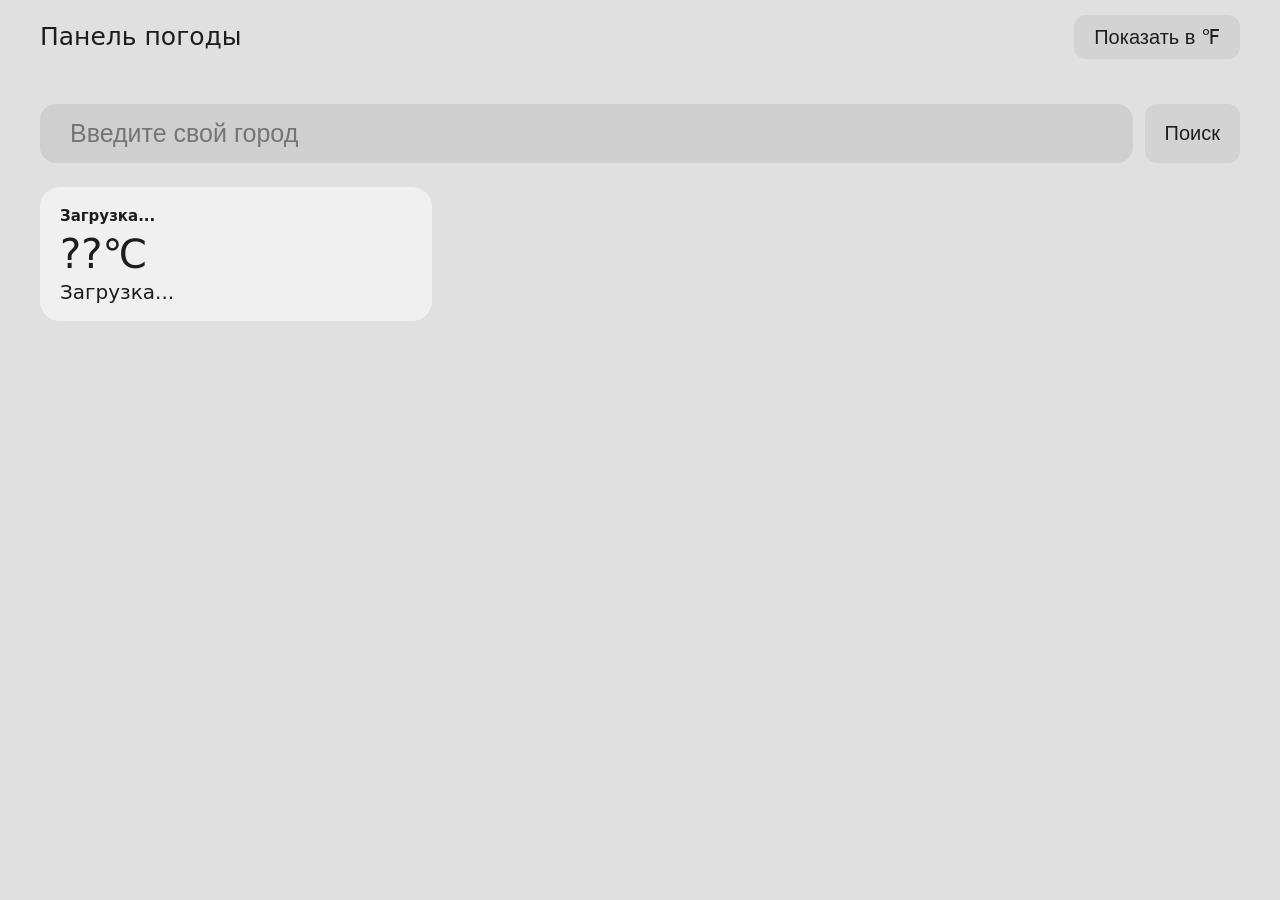
==== index.html @ 56e81ed7 "Доделал js файл для главной страницы" ====
<!doctype html>
<html lang="ru">
    <head>
        <meta charset="UTF-8" />
        <meta name="viewport" content="width=device-width, initial-scale=1.0" />
        <link href="css/style.css" rel="stylesheet" />
        <title>Панель погоды</title>
    </head>
    <body>
        <header>
            <div class="header__container">
                <h1 class="site-name">Панель погоды</h1>
                <button type="button" class="toggle-unit-btn">
                    Показать в ℉
                </button>
            </div>
        </header>
        <main>
            <div class="container">
                <form class="form">
                    <input
                        type="search"
                        name="city"
                        id="city-input"
                        placeholder="Введите свой город"
                        aria-label="Введите город для поиска погоды"
                    />
                    <button type="submit">Поиск</button>
                </form>
                <div class="weather-card-grid">
                    <a href="weather.html" class="weather-card__link">
                        <article class="weather-card">
                            <h2 class="weather-card__title">Загрузка...</h2>
                            <p class="weather-card__temper">??℃</p>
                            <p class="no-select">Загрузка...</p>
                        </article>
                    </a>
                </div>
            </div>
        </main>
         <script src="js/script.js"></script>
    </body>
</html>
---- css/style.css ----
/* sass --watch style.scss style.css */
.form {
  display: flex;
  gap: 12px;
  flex-grow: 1;
}

form input {
  flex-grow: 1;
}

.weather-card-grid {
  display: grid;
  grid-template-columns: repeat(3, 1fr);
  gap: 12px;
}

.weather-card {
  padding: 0.75rem 1rem;
  background-color: var(--surface-0);
  border-radius: 1rem;
  transition: all 0.1s ease-out;
  transform: scale(1);
}
.weather-card:hover {
  background-color: color-mix(in srgb, var(--surface-0), black 10%);
}
.weather-card:active {
  transform: scale(0.95);
}
.weather-card__title {
  font-size: 0.75rem;
  font-weight: 600;
  margin: 0;
  user-select: none;
  -webkit-user-select: none;
}
.weather-card__temper {
  font-size: 2rem;
  line-height: 120%;
  font-weight: 400;
  user-select: none;
  -webkit-user-select: none;
}
.weather-card__link {
  text-decoration: none;
  color: inherit;
}

main.weather {
  background-color: var(--surface-0);
}

ul {
  margin: 0;
  padding: 0;
  list-style: none;
}

.button-group {
  display: flex;
  gap: 8px;
  flex-wrap: wrap;
  flex-grow: 1;
}

.main-info {
  display: flex;
  flex-direction: column;
}

.weather__city {
  flex-grow: 1;
  margin: 0;
  font-size: 1.5rem;
  font-weight: 500;
  line-height: 140%;
}
.weather__temper {
  margin: 0;
  line-height: 100%;
  font-size: 6.5rem;
  font-weight: 300;
}
.weather__wthr {
  margin: 0;
  font-size: 2rem;
  font-weight: 500;
  line-height: 140%;
}

.temper-group {
  display: flex;
  flex-wrap: wrap;
  column-gap: 32px;
  align-items: baseline;
}

.card {
  padding: 0.75rem 1.25rem;
  background-color: var(--surface-1);
  border-radius: 24px;
}
.card__label {
  color: var(--subtext);
  margin-top: 0;
  margin-bottom: 8px;
  font-weight: 500;
  font-size: 1rem;
}
.card__context {
  font-size: 1.25rem;
}
.card-grid {
  display: grid;
  grid-template-columns: repeat(3, 1fr);
  gap: 16px;
}

.six-days-grid {
  display: grid;
  grid-template-columns: repeat(3, 1fr);
  column-gap: 12px;
  row-gap: 8px;
}
.six-days__date {
  color: var(--subtext);
}
.six-days {
  font-size: 1.25rem;
  display: flex;
  flex-wrap: wrap;
  column-gap: 12px;
  line-height: 140%;
}

:root {
  --surface-0: #f0f0f0;
  --surface-1: #e0e0e0;
  --text: #1d1d1d;
  --subtext: #1d1d1d9a;
  --text-good: #4ab20e;
  --text-warning: #b27718;
  --text-bad: #d65733;
  --btn-bg: #d3d3d3;
  --input-bg: #cfcfcf;
}

html {
  font-family: "Inter", system-ui, -apple-system, BlinkMacSystemFont, "Segoe UI", Roboto, Oxygen, Ubuntu, Cantarell, "Open Sans", "Helvetica Neue", sans-serif;
  font-size: 1.25rem;
  line-height: 140%;
  font-weight: 500;
  color: var(--text);
  background-color: var(--surface-1);
}

body {
  height: 100dvh;
  display: flex;
  flex-direction: column;
  overflow: hidden;
}

header {
  background-color: var(--surface-1);
}

main {
  flex-grow: 1;
  overflow-y: auto;
}

body,
p,
h1 {
  margin: 0;
}

.no-select, .site-name, button {
  user-select: none;
  -webkit-user-select: none;
}

button {
  padding-block: 0.5rem;
  padding-inline: 1rem;
  font-size: 1rem;
  border: 0;
  border-radius: 12px;
  background-color: var(--btn-bg);
  transition: background-color 0.1s ease-out;
  color: var(--text);
}
button:hover {
  background-color: color-mix(in srgb, var(--btn-bg), black 5%);
}
button:active {
  background-color: color-mix(in srgb, var(--btn-bg), black 10%);
}

input {
  padding: 0.75rem 1.5rem;
  background-color: var(--input-bg);
  border: 0;
  border-radius: 16px;
  font-size: 1.25rem;
  color: var(--text);
}

.site-name {
  font-size: 1.25rem;
  font-weight: 500;
  width: fit-content;
}

.header__container {
  padding: 0.75rem 1.25rem;
  margin: auto;
  max-width: 1200px;
  display: flex;
  align-items: center;
  justify-content: space-between;
}

.container {
  padding: 1.5rem 1.25rem;
  margin: auto;
  max-width: 1200px;
  display: flex;
  gap: 24px;
  flex-direction: column;
}

/*# sourceMappingURL=style.css.map */
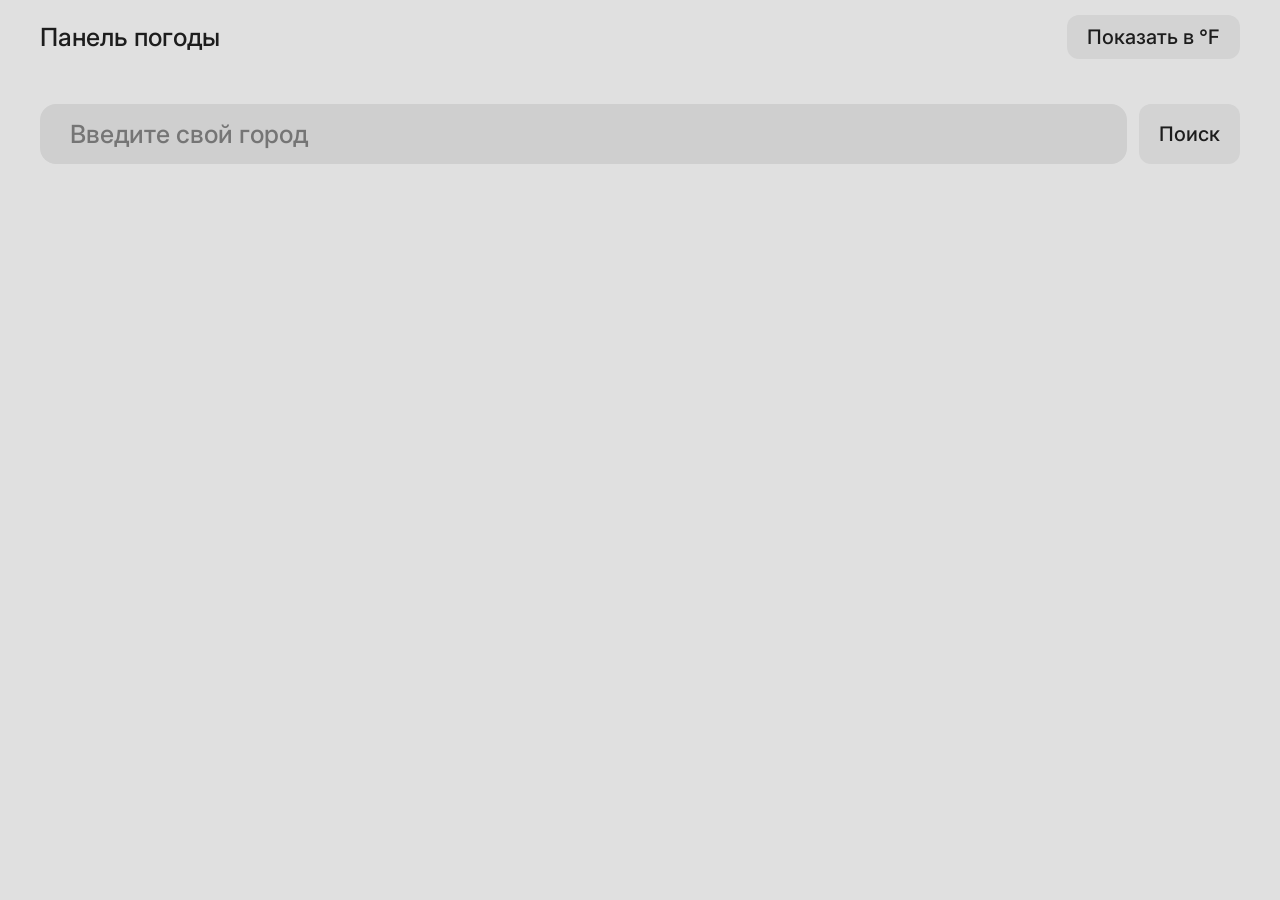
==== commit 950b18fb: "interface is adaptive now (closes #7)" ====
--- a/index.html
+++ b/index.html
@@ -25,16 +25,16 @@
                         placeholder="Введите свой город"
                         aria-label="Введите город для поиска погоды"
                     />
-                    <button type="submit">Поиск</button>
+                    <button type="submit" id="submit">Поиск</button>
                 </form>
                 <div class="weather-card-grid">
-                    <a href="weather.html" class="weather-card__link">
+                    <!--<a href="weather.html" class="weather-card__link">
                         <article class="weather-card">
                             <h2 class="weather-card__title">Загрузка...</h2>
                             <p class="weather-card__temper">??℃</p>
                             <p class="no-select">Загрузка...</p>
                         </article>
-                    </a>
+                    </a>-->
                 </div>
             </div>
         </main>
--- a/css/style.css
+++ b/css/style.css
@@ -1,4 +1,5 @@
 /* sass --watch style.scss style.css */
+@import url("https://fonts.googleapis.com/css2?family=Inter:wght@300..600&subsets=latin,latin-ext,cyrillic&display=swap");
 .form {
   display: flex;
   gap: 12px;
@@ -7,12 +8,6 @@
 
 form input {
   flex-grow: 1;
-}
-
-.weather-card-grid {
-  display: grid;
-  grid-template-columns: repeat(3, 1fr);
-  gap: 12px;
 }
 
 .weather-card {
@@ -45,6 +40,12 @@
 .weather-card__link {
   text-decoration: none;
   color: inherit;
+  -webkit-tap-highlight-color: transparent;
+}
+.weather-card-grid {
+  display: grid;
+  grid-template-columns: repeat(3, 1fr);
+  gap: 12px;
 }
 
 main.weather {
@@ -134,6 +135,34 @@
   line-height: 140%;
 }
 
+@media screen and (min-width: 720px) and (max-width: 1039px) {
+  .weather-card-grid {
+    grid-template-columns: repeat(2, 1fr);
+  }
+  .card-grid {
+    grid-template-columns: repeat(2, 1fr);
+  }
+  .six-days-grid {
+    grid-template-columns: repeat(2, 1fr);
+  }
+}
+@media screen and (max-width: 719px) {
+  html {
+    font-size: 1rem !important;
+  }
+  .weather-card-grid {
+    grid-template-columns: 1fr;
+  }
+  .card-grid {
+    grid-template-columns: 1fr;
+  }
+  .six-days-grid {
+    grid-template-columns: 1fr;
+  }
+  button#submit {
+    display: none;
+  }
+}
 :root {
   --surface-0: #f0f0f0;
   --surface-1: #e0e0e0;
@@ -186,6 +215,8 @@
   padding-block: 0.5rem;
   padding-inline: 1rem;
   font-size: 1rem;
+  font-family: inherit;
+  font-weight: inherit;
   border: 0;
   border-radius: 12px;
   background-color: var(--btn-bg);
@@ -205,7 +236,10 @@
   border: 0;
   border-radius: 16px;
   font-size: 1.25rem;
+  font-family: inherit;
+  font-weight: inherit;
   color: var(--text);
+  min-width: 0;
 }
 
 .site-name {
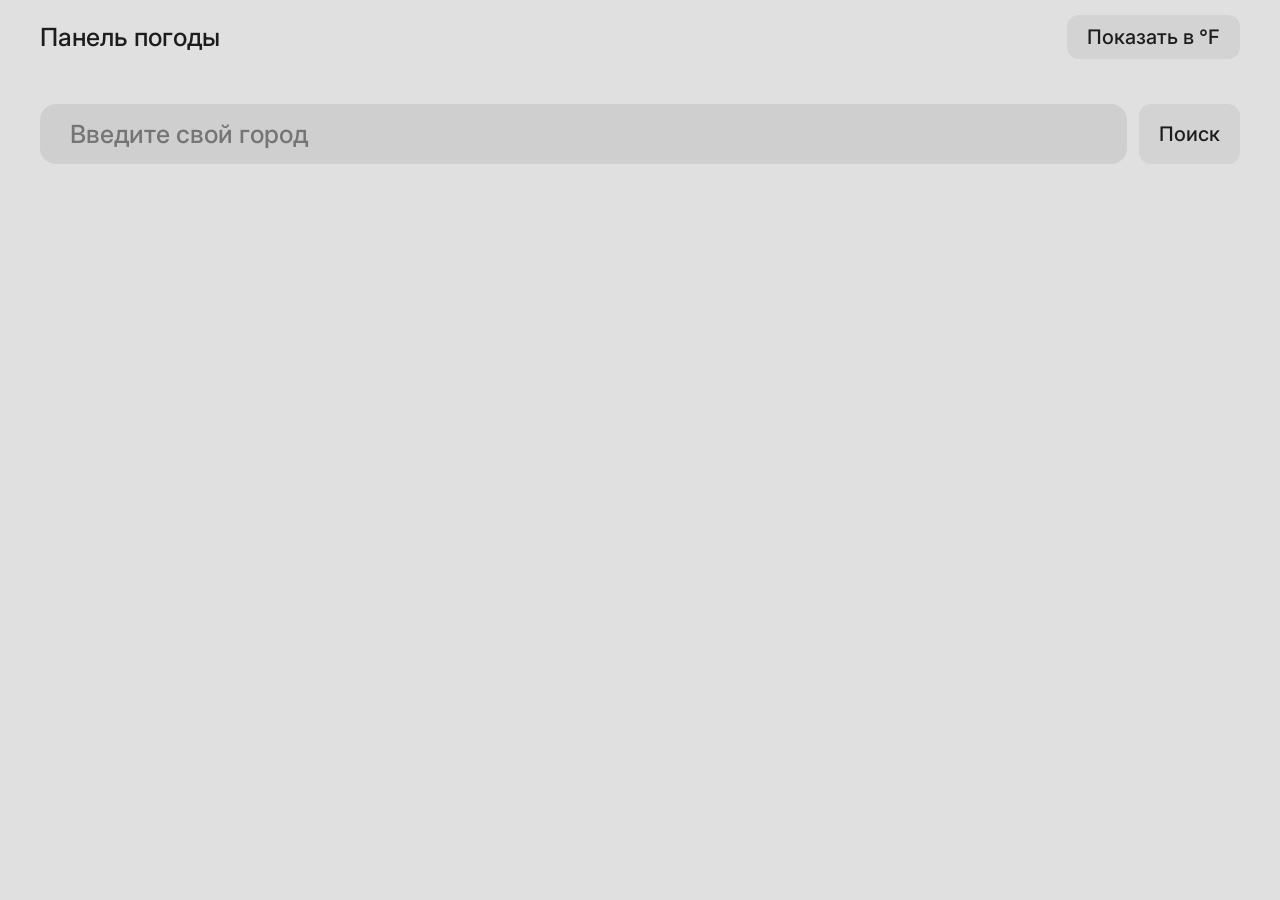
==== commit 60342923: "fix weird styling by replacing the symbol" ====
--- a/index.html
+++ b/index.html
@@ -11,7 +11,7 @@
             <div class="header__container">
                 <h1 class="site-name">Панель погоды</h1>
                 <button type="button" class="toggle-unit-btn">
-                    Показать в ℉
+                    Показать в °F
                 </button>
             </div>
         </header>
@@ -31,7 +31,7 @@
                     <!--<a href="weather.html" class="weather-card__link">
                         <article class="weather-card">
                             <h2 class="weather-card__title">Загрузка...</h2>
-                            <p class="weather-card__temper">??℃</p>
+                            <p class="weather-card__temper">??°C</p>
                             <p class="no-select">Загрузка...</p>
                         </article>
                     </a>-->
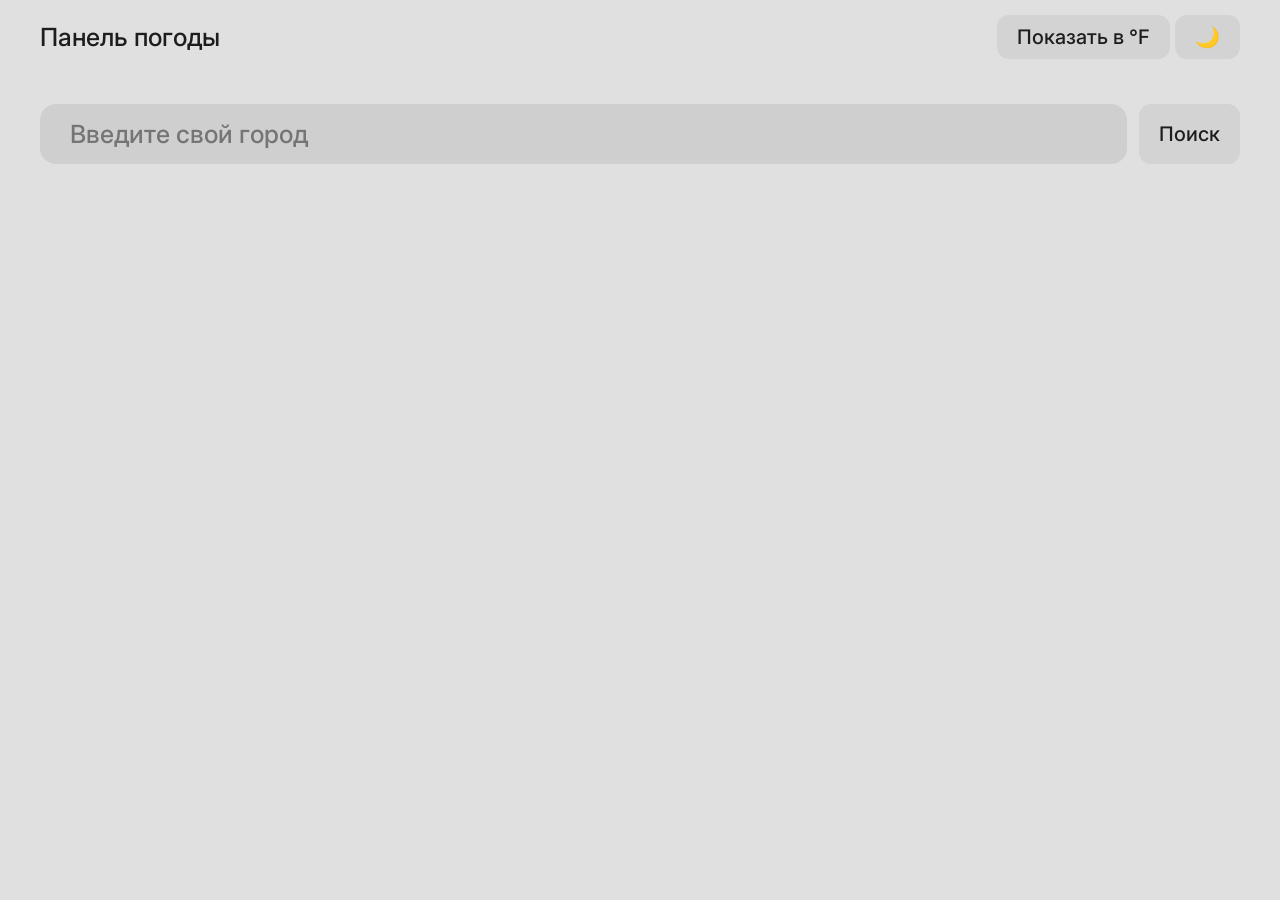
==== commit 367e4cbf: "theme toggle (closes #16)" ====
--- a/index.html
+++ b/index.html
@@ -10,9 +10,12 @@
         <header>
             <div class="header__container">
                 <h1 class="site-name">Панель погоды</h1>
-                <button type="button" class="toggle-unit-btn">
-                    Показать в °F
-                </button>
+                <div class="header__btn-grp">
+                    <button type="button" class="toggle-unit-btn">
+                        Показать в °F
+                    </button>
+                    <button type="button" class="toggle-theme-btn">🌙</button>
+                </div>
             </div>
         </header>
         <main>
@@ -38,6 +41,6 @@
                 </div>
             </div>
         </main>
-         <script src="js/script.js"></script>
+        <script type="module" src="js/index.js"></script>
     </body>
 </html>
--- a/css/style.css
+++ b/css/style.css
@@ -135,6 +135,53 @@
   line-height: 140%;
 }
 
+.hourly-section {
+  background-color: var(--surface-1);
+  border-radius: 24px;
+  padding: 16px 24px;
+}
+.hourly-scroll {
+  display: flex;
+  gap: 8px;
+  overflow-x: auto;
+  scrollbar-width: thin;
+  scrollbar-color: #b0b0b0 transparent;
+}
+.hourly-scroll::-webkit-scrollbar {
+  height: 6px;
+}
+.hourly-scroll::-webkit-scrollbar-thumb {
+  border-radius: 3px;
+}
+.hourly-item {
+  display: flex;
+  flex-direction: column;
+  align-items: center;
+  gap: 4px;
+  min-width: 60px;
+  padding: 8px;
+  border-radius: 8px;
+}
+.hourly-time {
+  font-size: 0.75rem;
+  color: var(--subtext);
+  font-weight: 600;
+}
+.hourly-icon {
+  font-size: 1.5rem;
+  line-height: 1;
+}
+.hourly-temper {
+  font-size: 1rem;
+  font-weight: 500;
+  color: var(--text);
+}
+.hourly-precip {
+  font-size: 0.75rem;
+  color: #3b82f6;
+  font-weight: 600;
+}
+
 @media screen and (min-width: 720px) and (max-width: 1039px) {
   .weather-card-grid {
     grid-template-columns: repeat(2, 1fr);
@@ -161,6 +208,9 @@
   }
   button#submit {
     display: none;
+  }
+  .hourly-item {
+    padding: 8px 0;
   }
 }
 :root {
@@ -168,11 +218,25 @@
   --surface-1: #e0e0e0;
   --text: #1d1d1d;
   --subtext: #1d1d1d9a;
-  --text-good: #4ab20e;
+  /* --text-white: #f0f0f0;
+  --subtext-white: #f0f0f0a7; */
+  /* --text-good: #4ab20e;
   --text-warning: #b27718;
-  --text-bad: #d65733;
+  --text-bad: #d65733; */
   --btn-bg: #d3d3d3;
   --input-bg: #cfcfcf;
+}
+
+[data-theme=dark] {
+  --surface-0: #2a2a2a;
+  --surface-1: #1b1b1b;
+  --text: #ebebeb;
+  --subtext: #ebebeb9a;
+  /* --text-good: #4ab20e;
+  --text-warning: #b27718;
+  --text-bad: #d65733; */
+  --btn-bg: #393939;
+  --input-bg: #101010;
 }
 
 html {
@@ -256,6 +320,9 @@
   align-items: center;
   justify-content: space-between;
 }
+.header__btn-grp {
+  gap: 8px;
+}
 
 .container {
   padding: 1.5rem 1.25rem;
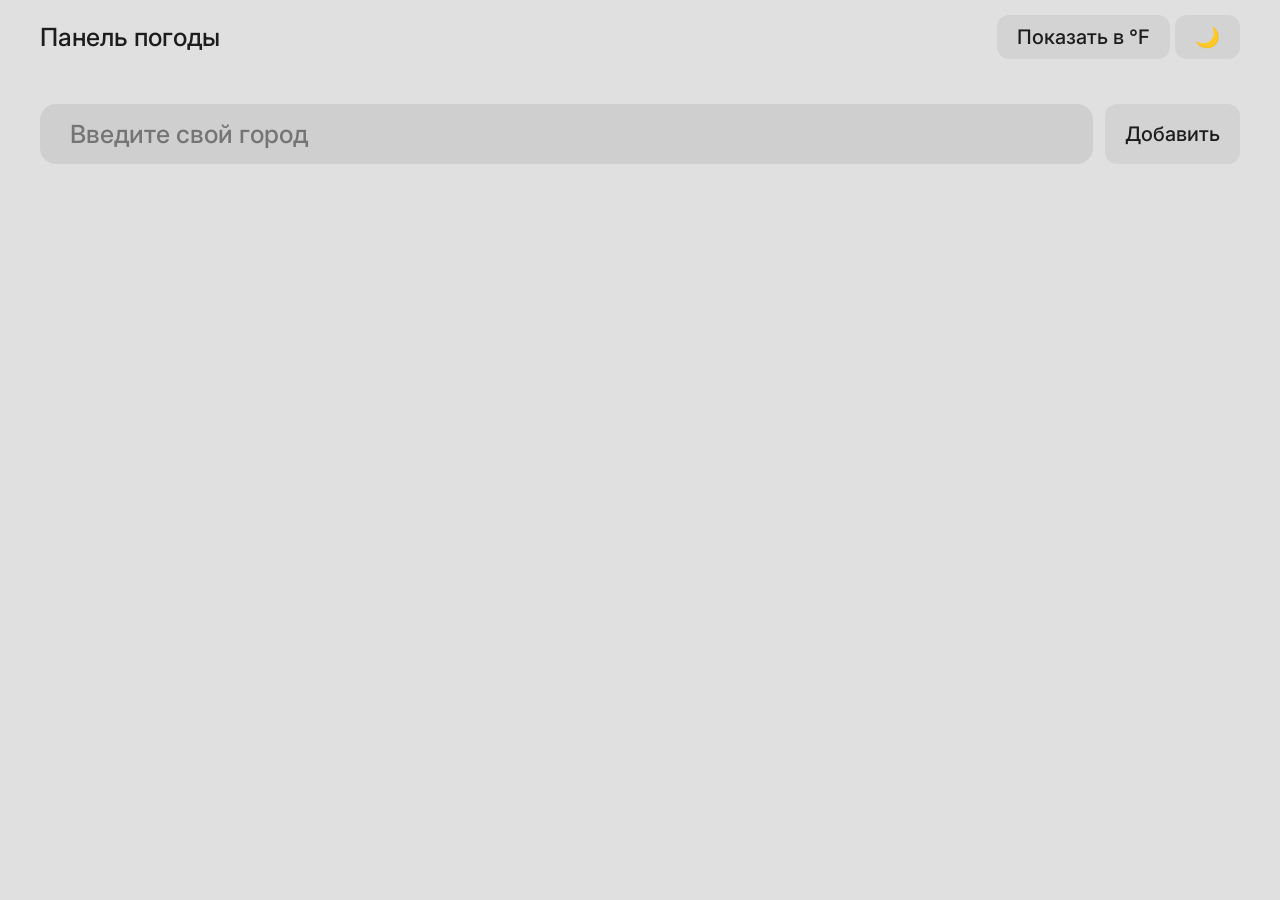
==== commit a391c9f9: "FINAL TOUCHES" ====
--- a/index.html
+++ b/index.html
@@ -28,17 +28,9 @@
                         placeholder="Введите свой город"
                         aria-label="Введите город для поиска погоды"
                     />
-                    <button type="submit" id="submit">Поиск</button>
+                    <button type="submit" id="submit">Добавить</button>
                 </form>
-                <div class="weather-card-grid">
-                    <!--<a href="weather.html" class="weather-card__link">
-                        <article class="weather-card">
-                            <h2 class="weather-card__title">Загрузка...</h2>
-                            <p class="weather-card__temper">??°C</p>
-                            <p class="no-select">Загрузка...</p>
-                        </article>
-                    </a>-->
-                </div>
+                <div class="weather-card-grid"></div>
             </div>
         </main>
         <script type="module" src="js/index.js"></script>
--- a/css/style.css
+++ b/css/style.css
@@ -12,16 +12,33 @@
 
 .weather-card {
   padding: 0.75rem 1rem;
-  background-color: var(--surface-0);
+  --card-current-bg: var(--surface-0);
+  background-color: var(--card-current-bg);
   border-radius: 1rem;
   transition: all 0.1s ease-out;
   transform: scale(1);
 }
 .weather-card:hover {
-  background-color: color-mix(in srgb, var(--surface-0), black 10%);
+  background-color: color-mix(in srgb, var(--card-current-bg), black 10%);
 }
 .weather-card:active {
   transform: scale(0.95);
+}
+.weather-card.theme-sunny {
+  --card-current-bg: #226cb1;
+  color: #fff;
+}
+.weather-card.theme-cloudy {
+  --card-current-bg: #5c616a;
+  color: #fff;
+}
+.weather-card.theme-rainy {
+  --card-current-bg: #3b4a5a;
+  color: #fff;
+}
+.weather-card.theme-rainy {
+  --card-current-bg: #4a6984;
+  color: #fff;
 }
 .weather-card__title {
   font-size: 0.75rem;
@@ -50,6 +67,31 @@
 
 main.weather {
   background-color: var(--surface-0);
+  transition: background-color 0.5s ease, color 0.3s ease;
+}
+main.weather.theme-sunny {
+  background-color: #226cb1;
+  --card-bg: #00000080;
+  color: #fff;
+  --subtext: #ffffff9a;
+}
+main.weather.theme-cloudy {
+  background-color: #6e727a;
+  --card-bg: #00000080;
+  color: #fff;
+  --subtext: #ffffff9a;
+}
+main.weather.theme-rainy {
+  background-color: #3b4a5a;
+  --card-bg: #00000080;
+  color: #fff;
+  --subtext: #ffffff9a;
+}
+main.weather.theme-snowy {
+  background-color: #4a6984;
+  --card-bg: #00000080;
+  color: #ffffff;
+  --subtext: #ffffff9a;
 }
 
 ul {
@@ -101,6 +143,8 @@
   padding: 0.75rem 1.25rem;
   background-color: var(--surface-1);
   border-radius: 24px;
+  background-color: var(--card-bg, var(--surface-1));
+  transition: background-color 0.5s ease;
 }
 .card__label {
   color: var(--subtext);
@@ -135,11 +179,6 @@
   line-height: 140%;
 }
 
-.hourly-section {
-  background-color: var(--surface-1);
-  border-radius: 24px;
-  padding: 16px 24px;
-}
 .hourly-scroll {
   display: flex;
   gap: 8px;
@@ -174,7 +213,6 @@
 .hourly-temper {
   font-size: 1rem;
   font-weight: 500;
-  color: var(--text);
 }
 .hourly-precip {
   font-size: 0.75rem;
@@ -218,11 +256,6 @@
   --surface-1: #e0e0e0;
   --text: #1d1d1d;
   --subtext: #1d1d1d9a;
-  /* --text-white: #f0f0f0;
-  --subtext-white: #f0f0f0a7; */
-  /* --text-good: #4ab20e;
-  --text-warning: #b27718;
-  --text-bad: #d65733; */
   --btn-bg: #d3d3d3;
   --input-bg: #cfcfcf;
 }
@@ -232,13 +265,20 @@
   --surface-1: #1b1b1b;
   --text: #ebebeb;
   --subtext: #ebebeb9a;
-  /* --text-good: #4ab20e;
-  --text-warning: #b27718;
-  --text-bad: #d65733; */
   --btn-bg: #393939;
   --input-bg: #101010;
 }
 
+@media (prefers-color-scheme: dark) {
+  html:not([data-theme=light]) {
+    --surface-0: #2a2a2a;
+    --surface-1: #1b1b1b;
+    --text: #ebebeb;
+    --subtext: #ebebeb9a;
+    --btn-bg: #393939;
+    --input-bg: #101010;
+  }
+}
 html {
   font-family: "Inter", system-ui, -apple-system, BlinkMacSystemFont, "Segoe UI", Roboto, Oxygen, Ubuntu, Cantarell, "Open Sans", "Helvetica Neue", sans-serif;
   font-size: 1.25rem;
@@ -262,6 +302,7 @@
 main {
   flex-grow: 1;
   overflow-y: auto;
+  scrollbar-color: #808080 transparent;
 }
 
 body,
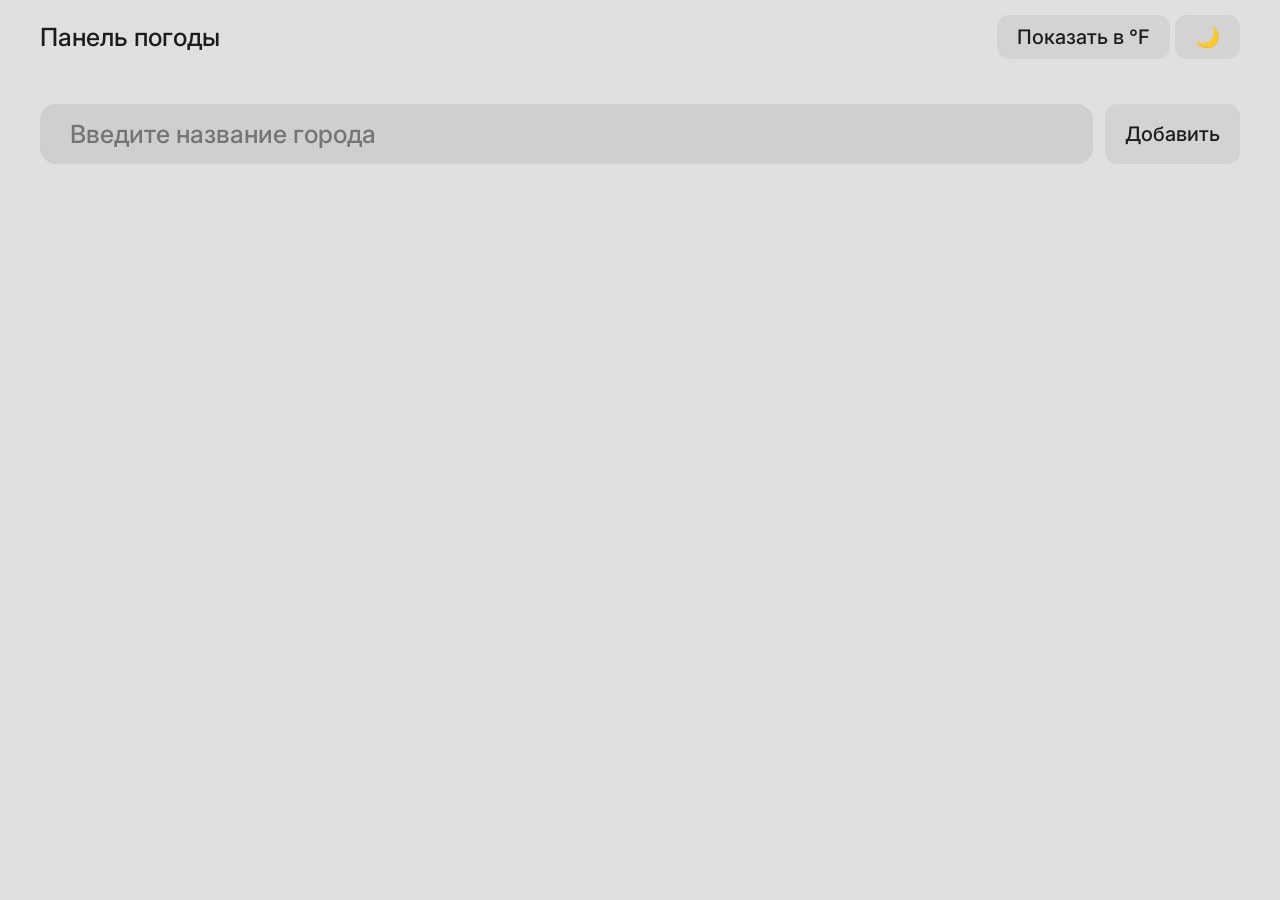
==== commit 79f6b9e6: "cosmetic changes" ====
--- a/index.html
+++ b/index.html
@@ -25,8 +25,8 @@
                         type="search"
                         name="city"
                         id="city-input"
-                        placeholder="Введите свой город"
-                        aria-label="Введите город для поиска погоды"
+                        placeholder="Введите название города"
+                        aria-label="Введите название города для поиска"
                     />
                     <button type="submit" id="submit">Добавить</button>
                 </form>
--- a/css/style.css
+++ b/css/style.css
@@ -139,7 +139,7 @@
   align-items: baseline;
 }
 
-.card {
+.card, .hourly-card {
   padding: 0.75rem 1.25rem;
   background-color: var(--surface-1);
   border-radius: 24px;
@@ -286,6 +286,7 @@
   font-weight: 500;
   color: var(--text);
   background-color: var(--surface-1);
+  transition: background-color 0.2s ease-out;
 }
 
 body {
@@ -297,6 +298,7 @@
 
 header {
   background-color: var(--surface-1);
+  transition: background-color 0.2s ease-out;
 }
 
 main {
@@ -345,6 +347,7 @@
   font-weight: inherit;
   color: var(--text);
   min-width: 0;
+  transition: background-color 0.2s ease-out;
 }
 
 .site-name {
